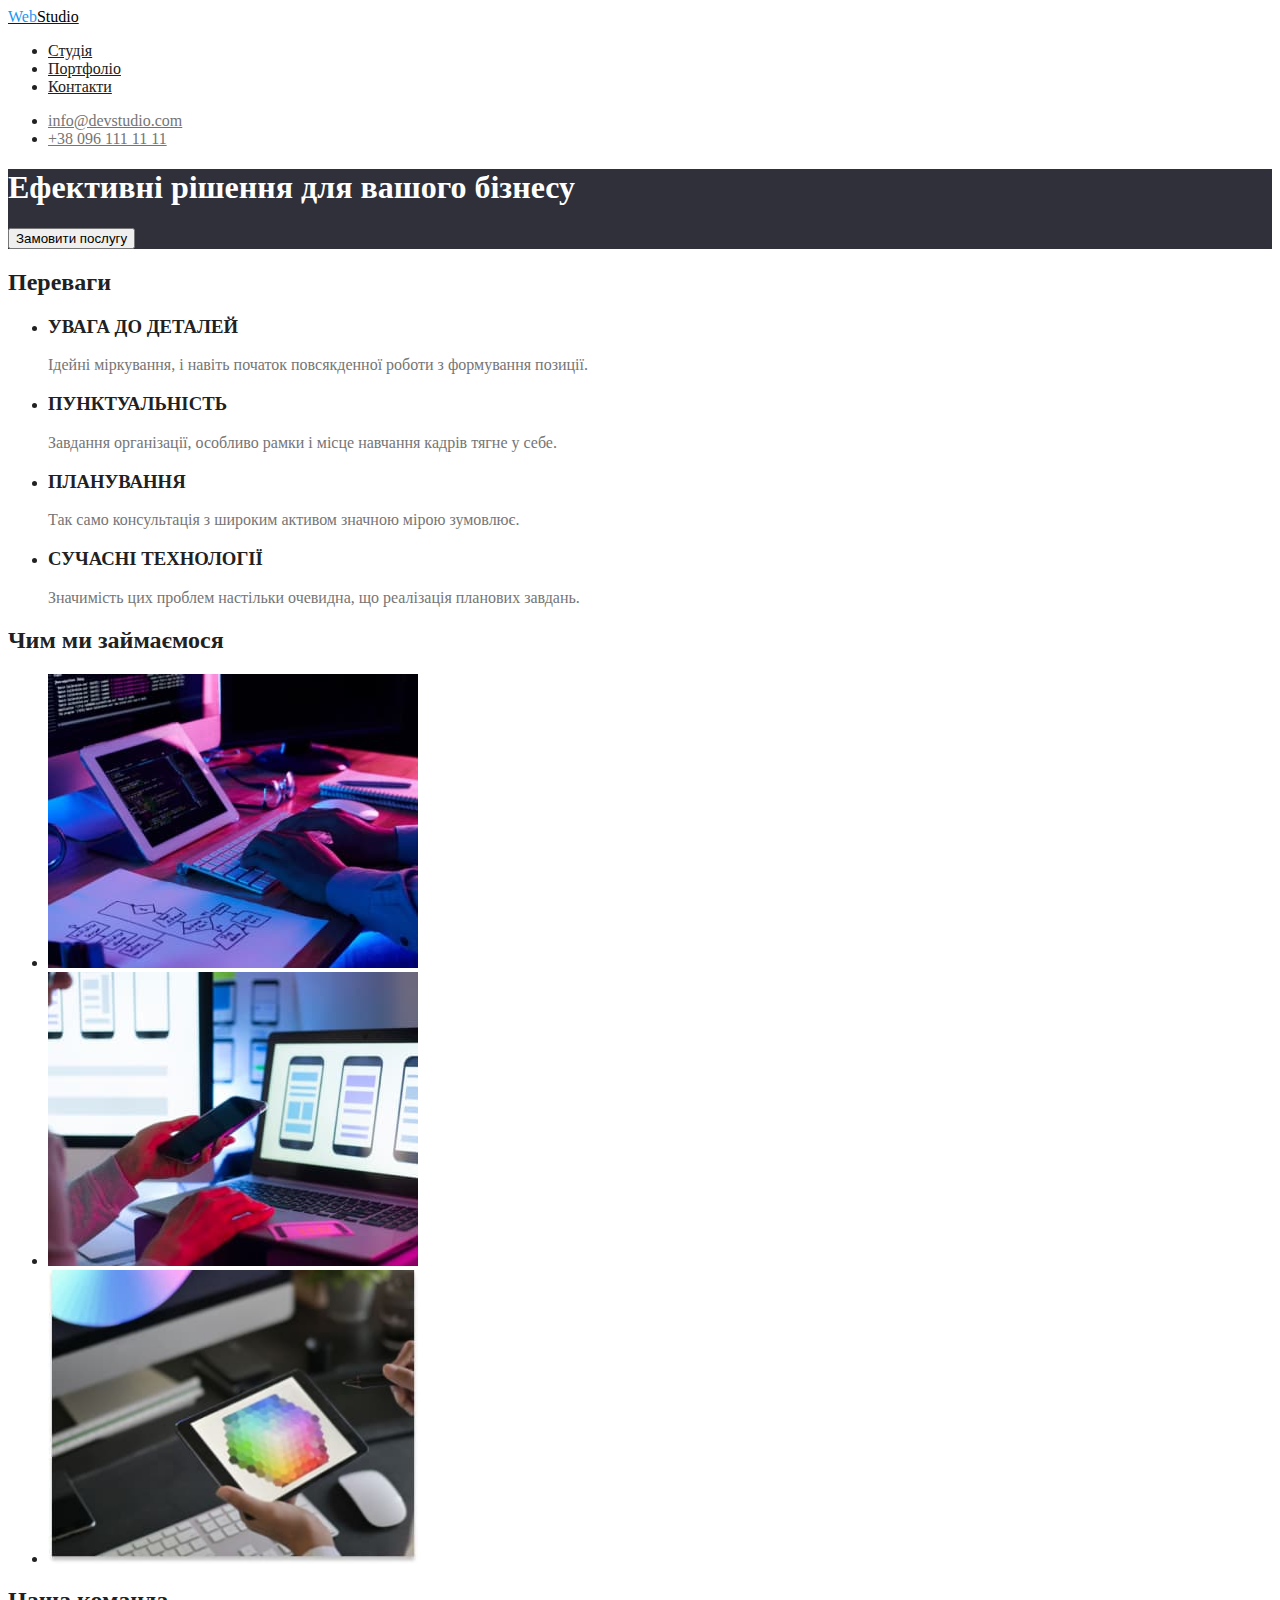
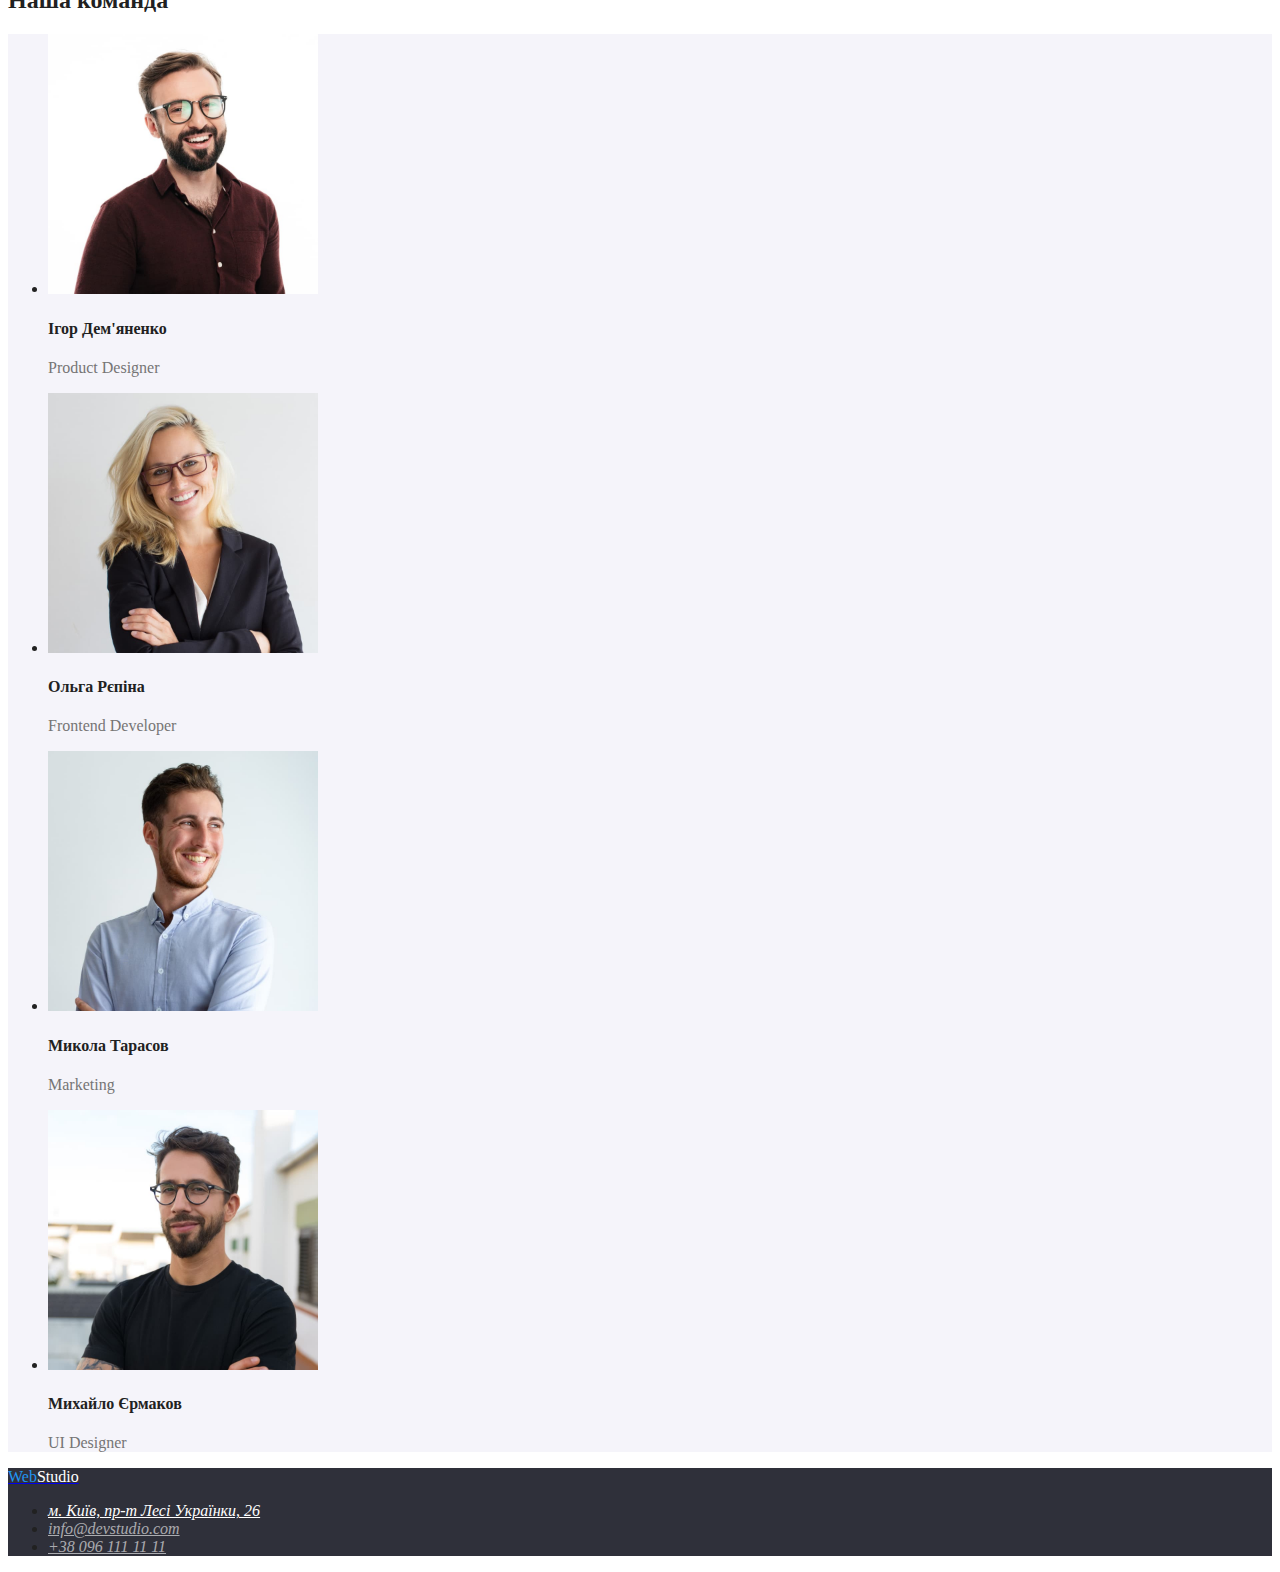
==== index.html @ a8d47729 "Стилізує файл індекс" ====
<!DOCTYPE html>
<html lang="uk">
<head>
    <meta charset="UTF-8">
    <meta http-equiv="X-UA-Compatible" content="IE=edge">
    <meta name="viewport" content="width=device-width, initial-scale=1.0">
    <title>WebStudio</title>
    <link rel="stylesheet" href="./css/styles.css"/>
</head>
<body>
    <header class="page-header">
        <nav>
            <a href="./index.html" class="logo">
                <span class="logo-web">Web</span><span class="logo-studio">Studio</span>
            </a>
            <ul class="site-nav list">
                <li><a href="./index.html" class="link">Студія</a></li>
                <li><a href="" class="link">Портфоліо</a></li>
                <li><a href="" class="link">Контакти</a></li>
            </ul>
        </nav>
        <ul class="contacts list">
            <li><a href="mailto:info@devstudio.com" class="link">info@devstudio.com</a></li>
            <li><a href="tell:+380961111111" class="link">+38 096 111 11 11</a></li>
        </ul>
    </header>
    <main>
        <section class="hero">
            <h1 class="hero-title">Ефективні рішення для вашого бізнесу</h1>
            <button type="button">Замовити послугу</button>
        </section>
        <section class="section-advantages">
            <h2 class="section-title">Переваги</h2>
            <ul class="feature-list">
                <li>
                    <h3 class="title">УВАГА ДО ДЕТАЛЕЙ</h3>
                    <p class="text">Ідейні міркування, і навіть початок повсякденної роботи з формування позиції.</p>
                </li>
                <li>
                    <h3 class="title">ПУНКТУАЛЬНІСТЬ</h3>
                    <p class="text">Завдання організації, особливо рамки і місце навчання кадрів тягне у себе.</p>
                </li>
                <li>
                    <h3 class="title">ПЛАНУВАННЯ</h3>
                    <p class="text">Так само консультація з широким активом значною мірою зумовлює.</p>
                </li>
                <li>
                    <h3 class="title">СУЧАСНІ ТЕХНОЛОГІЇ</h3>
                    <p class="text"> Значимість цих проблем настільки очевидна, що реалізація планових завдань.</p>
                </li>
            </ul>
        </section>
        <section class="section">
            <h2 class="section-title">Чим ми займаємося</h2>
            <ul class="">
                <li><img src="./images/img.jpg" alt="Розробка сайтів" width="370" height="294"></li>
                <li><img src="./images/img2.jpg" alt="Розробка мобільних додотків" width="370" height="294"></li>
                <li><img src="./images/img3.jpg" alt="Дизайн" width="370" height="294"></li>
            </ul>
        </section>
        <section class="section">
            <h2 class="section-title">Наша команда</h2>
            <ul class="team">
                <li>
                    <img src="./images/photo.jpg" alt="Ігор Дем'яненко" width="270" height="260">
                    <h4 class="title">Ігор Дем'яненко</h4>
                    <p class="text">Product Designer</p>
                </li>
                <li>
                    <img src="./images/photo2.jpg" alt="Ольга Рєпіна" width="270" height="260">
                    <h4 class="title">Ольга Рєпіна</h4>
                    <p class="text">Frontend Developer</p>
                </li>
                <li>
                    <img src="./images/photo3.jpg" alt="Микола Тарасов" width="270" height="260">
                    <h4 class="title">Микола Тарасов</h4>
                    <p class="text">Marketing</p>
                </li>
                <li>
                    <img src="./images/photo4.jpg" alt="Михайло Єрмаков" width="270" height="260">
                    <h4 class="title">Михайло Єрмаков</h4>
                    <p class="text">UI Designer</p>
                </li>
            </ul>
        </section>
    </main>
    <footer class="footer-page">
        <a href="./index.html">
            <span class="logo-web">Web</span><span class="logo-footer">Studio</span>
        </a>
        <address class="contacts-footer list">
            <ul>
                <li><a href="https://goo.gl/maps/ZRvkavTw73zCxfT99" target="_blank" rel="noopener nofollow " class="address">
                        м. Київ, пр-т Лесі Українки, 26</a></li>
                <li><a href="mailto:info@devstudio.com" class="link">info@devstudio.com</a></li>
                <li><a href="tel:+380961111111" class="link">+38 096 111 11 11</a></li>
            </ul>
        </address>
    </footer>
</body>
</html>
---- css/styles.css ----
:root{
    --primary-text-color:#212121;
    --title-text-color:#757575;
    --accent-color:#2196F3;
}
body {
    color:var(--primary-text-color);
    background-color: #FFFFFF;
}
.logo-web {
    color:var(--accent-color); 
}
.logo-studio {
    color:#000000;
}
.logo-footer {
    color:#FFFFFF;
}
.site-nav .link{
    color:var(--primary-text-color);
}
.site-nav .link:hover,
.site-nav .link:focus {
    color:var(--accent-color) ;
}
.contacts .link{
    color:var(--title-text-color);
}
.contacts .link:hover,
.contacts .link:focus {
    color:var(--accent-color);
}
.hero {
    background-color:#2F303A;;
}
.hero-title {
    color:#FFFFFF;
}
.section-advantages{
    background-color:#FFFFFF;
}
.feature-list .text{
    color: var(--title-text-color);
}
.team{
    background-color: #F5F4FA;;
}
.team .text{
    color:var(--title-text-color)
}
.footer-page {
    background-color:#2F303A;;
}
.contacts-footer .address {
    color: #FFFFFF;
}
.contacts-footer .link {
    color: rgba(255, 255, 255, 0.6);
}

/* колір чорний #212121;*/
/*основний білий #FFFFFF;*/
/* колір кнопок background: #2196F3;*/
/*акцент чор #757575;/*
/*колір фону хедера #FFFFFF;*/
/*колір футера #2F303A;*/
/*колір мейну background: #F5F5F5*/
/*колір фону background: #F5F4FA;*/
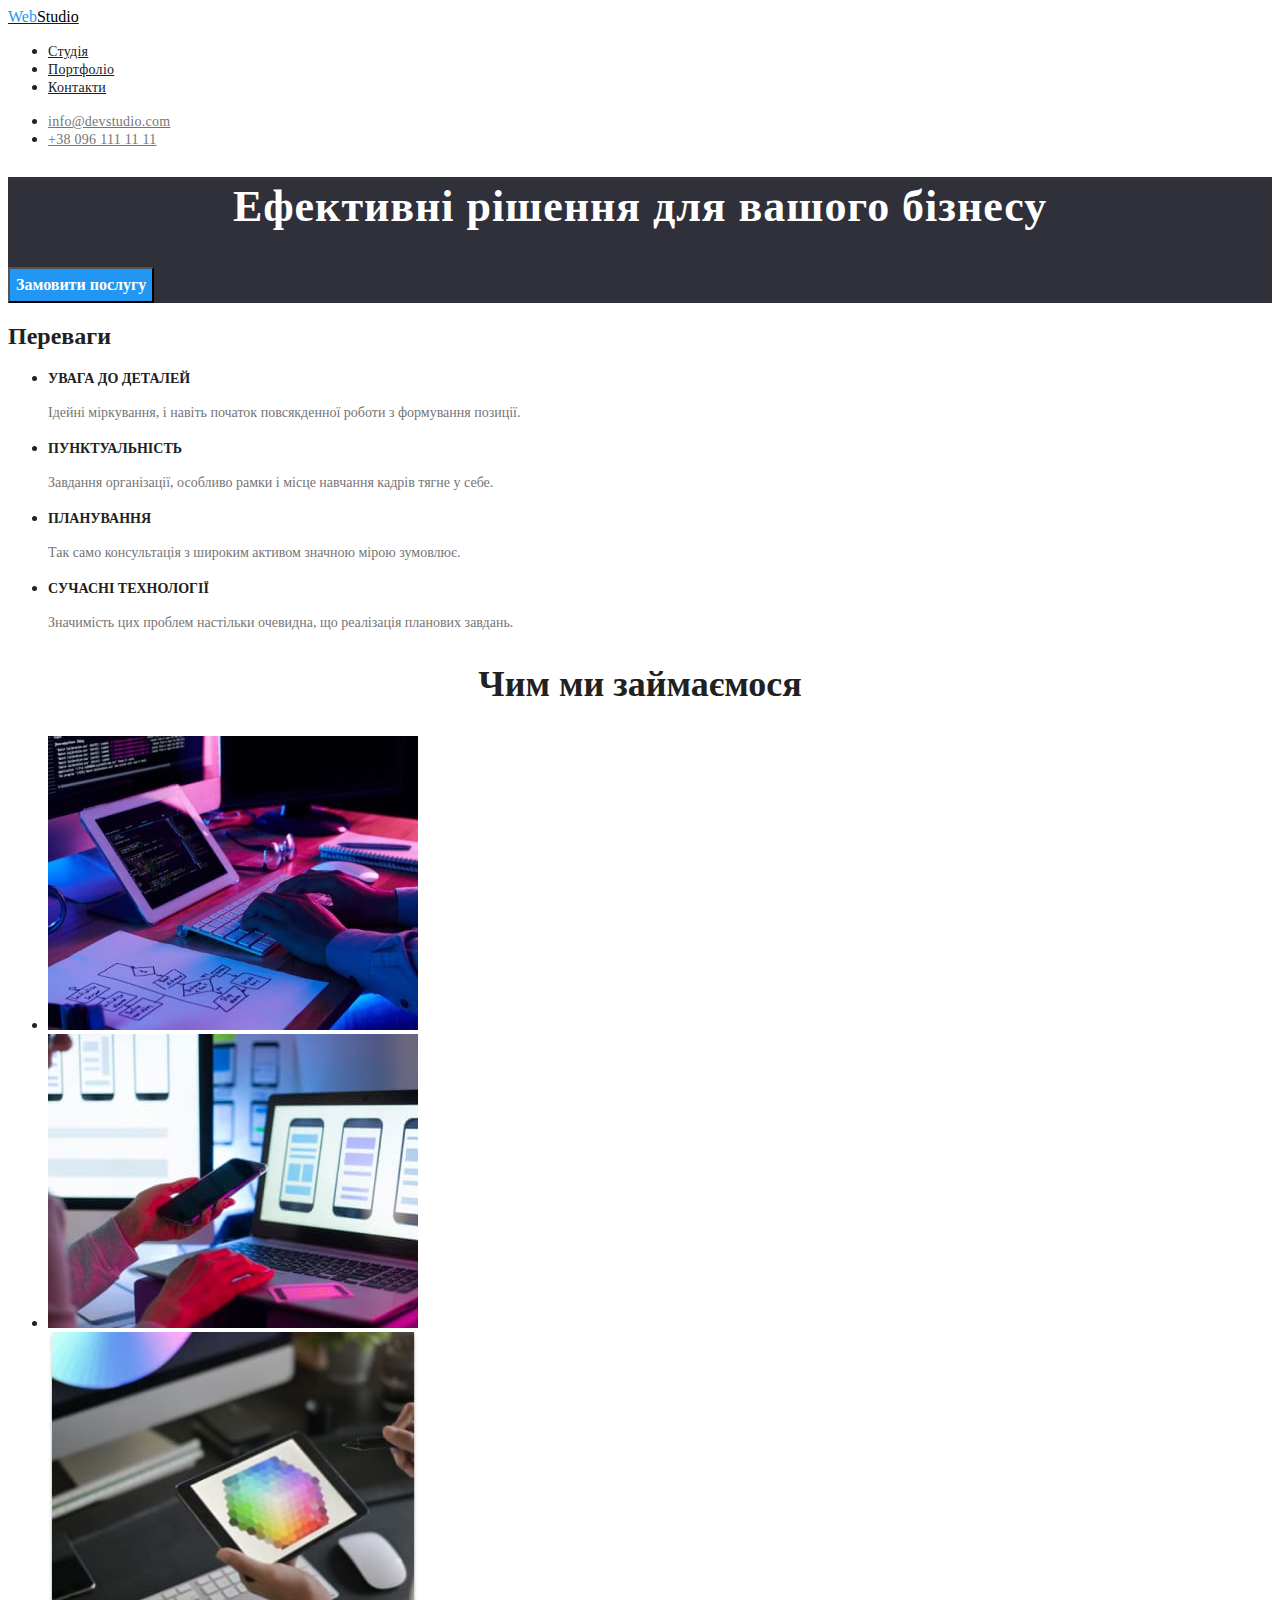
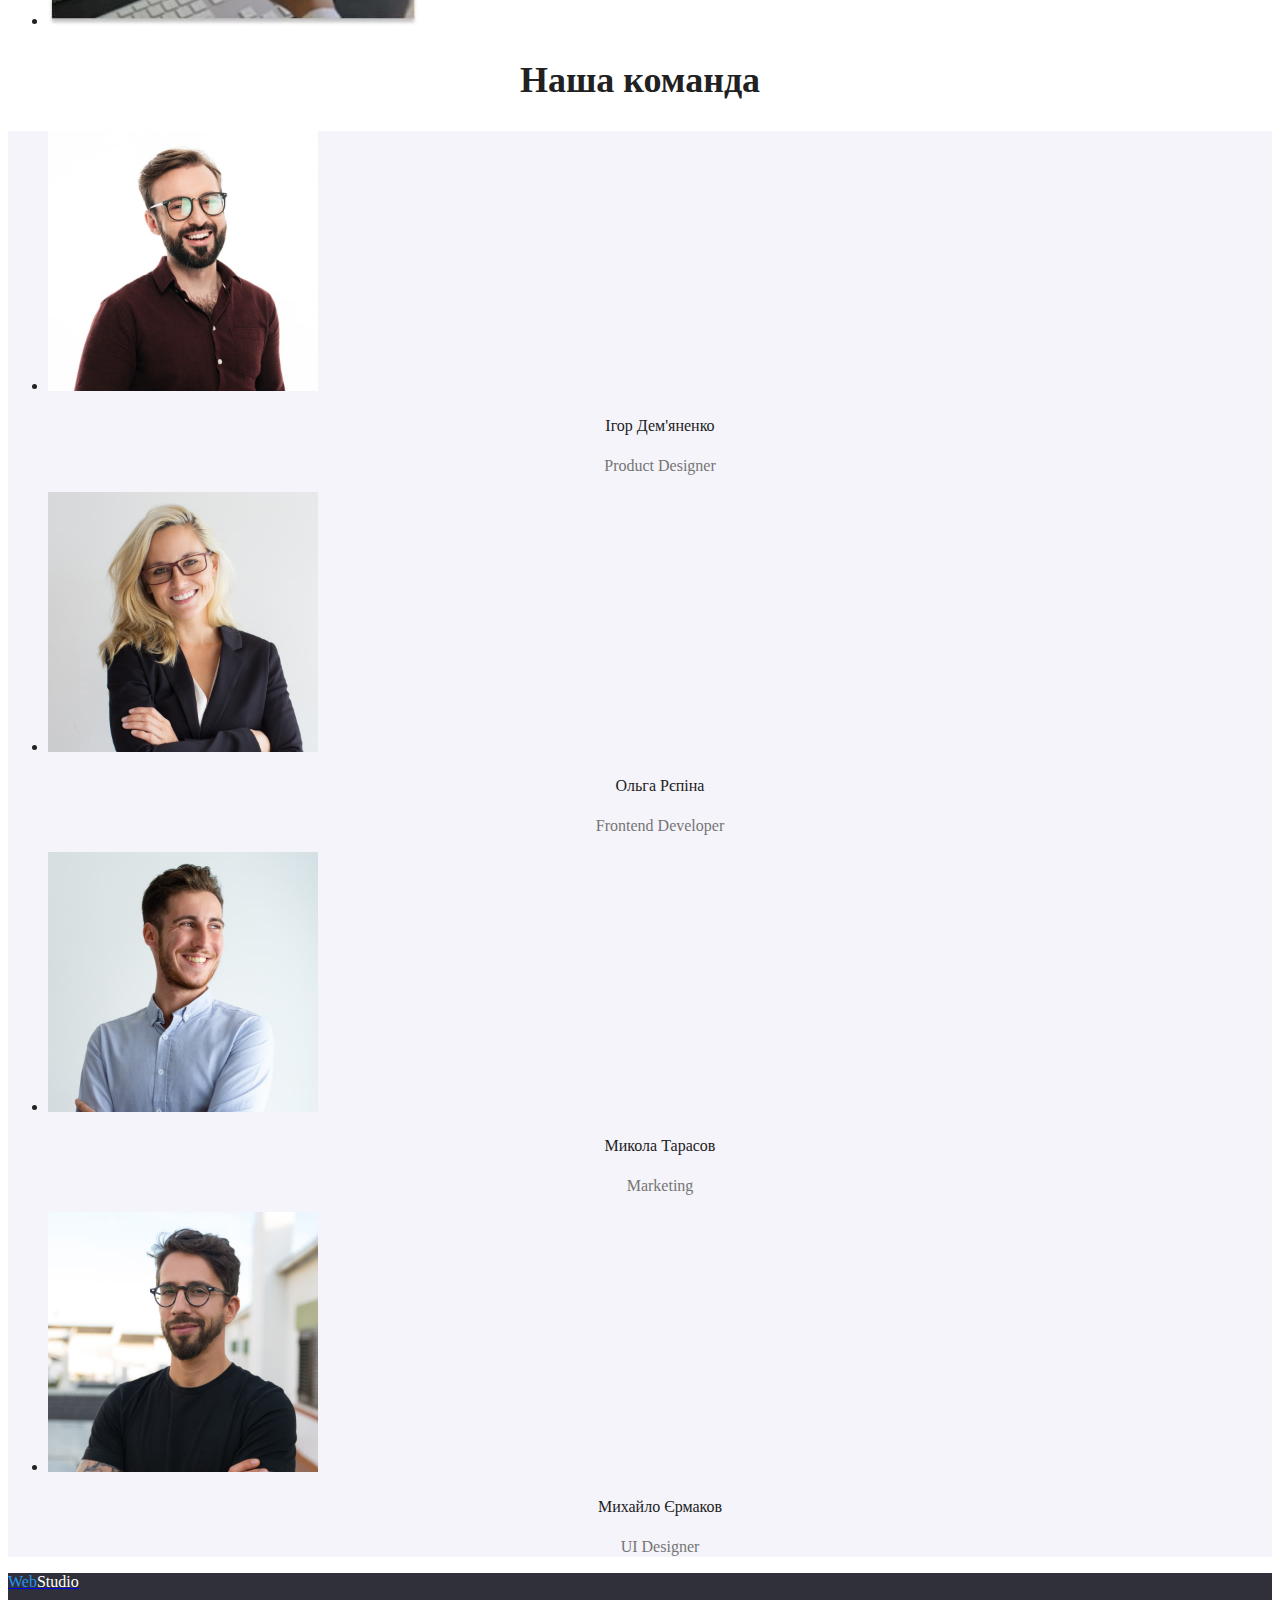
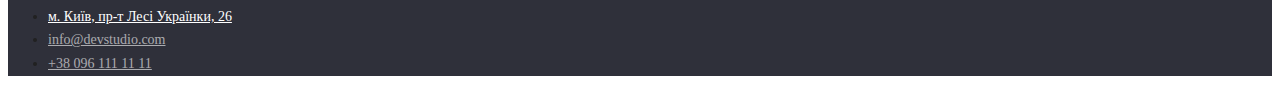
==== commit 1decf3ef: "стилізує розмітку" ====
--- a/index.html
+++ b/index.html
@@ -5,7 +5,10 @@
     <meta http-equiv="X-UA-Compatible" content="IE=edge">
     <meta name="viewport" content="width=device-width, initial-scale=1.0">
     <title>WebStudio</title>
-    <link rel="stylesheet" href="./css/styles.css"/>
+    <link 
+        href="https://fonts.googleapis.com/css2?family=Raleway:wght@700&family=Roboto:wght@400;500;700;900&display=swap" 
+        rel="stylesheet">
+    <link rel="stylesheet" href="./css/styles.css">
 </head>
 <body>
     <header class="page-header">
@@ -15,7 +18,7 @@
             </a>
             <ul class="site-nav list">
                 <li><a href="./index.html" class="link">Студія</a></li>
-                <li><a href="" class="link">Портфоліо</a></li>
+                <li><a href="./portfolio.html" class="link">Портфоліо</a></li>
                 <li><a href="" class="link">Контакти</a></li>
             </ul>
         </nav>
@@ -27,7 +30,7 @@
     <main>
         <section class="hero">
             <h1 class="hero-title">Ефективні рішення для вашого бізнесу</h1>
-            <button type="button">Замовити послугу</button>
+            <button type="button" class="button">Замовити послугу</button>
         </section>
         <section class="section-advantages">
             <h2 class="section-title">Переваги</h2>
@@ -85,11 +88,11 @@
         </section>
     </main>
     <footer class="footer-page">
-        <a href="./index.html">
+        <a href="./index.html" class="logo">
             <span class="logo-web">Web</span><span class="logo-footer">Studio</span>
         </a>
-        <address class="contacts-footer list">
-            <ul>
+        <address>
+            <ul class="contacts-footer list">
                 <li><a href="https://goo.gl/maps/ZRvkavTw73zCxfT99" target="_blank" rel="noopener nofollow " class="address">
                         м. Київ, пр-т Лесі Українки, 26</a></li>
                 <li><a href="mailto:info@devstudio.com" class="link">info@devstudio.com</a></li>
--- a/css/styles.css
+++ b/css/styles.css
@@ -2,6 +2,7 @@
     --primary-text-color:#212121;
     --title-text-color:#757575;
     --accent-color:#2196F3;
+    --primary-white-color:#FFFFFF;
 }
 body {
     color:var(--primary-text-color);
@@ -14,10 +15,14 @@
     color:#000000;
 }
 .logo-footer {
-    color:#FFFFFF;
+    color:var(--primary-white-color);
 }
 .site-nav .link{
     color:var(--primary-text-color);
+    font-weight: 500;
+    letter-spacing: 0.02em;
+    font-size: 14px;
+    line-height: 1.14;
 }
 .site-nav .link:hover,
 .site-nav .link:focus {
@@ -25,39 +30,117 @@
 }
 .contacts .link{
     color:var(--title-text-color);
+    letter-spacing: 0.02em;
+    font-weight: 500;
+    font-size: 14px;
+    line-height: 1.14;
 }
 .contacts .link:hover,
 .contacts .link:focus {
     color:var(--accent-color);
 }
 .hero {
-    background-color:#2F303A;;
+    background-color:#2F303A;
+    letter-spacing: 0.06em;
 }
 .hero-title {
-    color:#FFFFFF;
+    color:var(--primary-white-color);
+    font-weight: 900;
+    font-size: 44px;
+    line-height: 1.36;
+    text-align: center;
+}
+.hero .button {
+    color: var(--primary-white-color);
+    font-weight: 700;
+    font-size: 16px;
+    line-height: 1.87;
+    font-family: inherit;
+    background-color: var(--accent-color);
 }
 .section-advantages{
-    background-color:#FFFFFF;
+    background-color:var(--primary-white-color);
+}
+.feature-list .title{
+    font-weight: 700;
+    font-size: 14px;
+    line-height: 1.14;
+    text-transform: uppercase;
 }
 .feature-list .text{
     color: var(--title-text-color);
+    font-size: 14px;
+    line-height: 1.7;
+}
+.section .section-title{
+    font-weight: 700;
+    font-size: 36px;
+    line-height: 1.16;
+    text-align: center;
 }
 .team{
     background-color: #F5F4FA;;
 }
+.team .title{
+    font-weight: 500;
+    font-size: 16px;
+    line-height: 1.18;
+    text-align: center;
+}
 .team .text{
-    color:var(--title-text-color)
+    color:var(--title-text-color);
+    font-size: 16px;
+    line-height: 1.18;
+    text-align: center;
 }
 .footer-page {
-    background-color:#2F303A;;
+    background-color:#2F303A;
+}
+.contacts-footer{
+    font-size: 14px;
+    line-height: 1.7;
+    font-style: normal;
 }
 .contacts-footer .address {
-    color: #FFFFFF;
+    color:var(--primary-white-color);
 }
 .contacts-footer .link {
     color: rgba(255, 255, 255, 0.6);
+
 }
-
+.contacts-footer .address:hover,
+.contacts-footer .address:focus {
+    color:var(--accent-color);
+}
+.contacts-footer .link:hover,
+.contacts-footer .link:focus {
+    color:var(--accent-color);
+}
+.button{
+    font-weight: 500;
+    font-size: 16px;
+    line-height: 1.6;
+    background: #F5F4FA;
+    font-family: inherit;
+    cursor: pointer;
+}
+.button:hover,
+.button:focus{
+    color: var(--primary-white-color);
+    background-color: var(--accent-color);
+}
+.list .title{
+    color: var(--primary-text-color);
+    font-weight: 700;
+    letter-spacing: 0.06em;
+    font-size: 18px;
+    line-height: 2;
+}
+.list .text{
+    color: var(--title-text-color);
+    font-size: 16px;
+    line-height: 1.87;
+}
 /* колір чорний #212121;*/
 /*основний білий #FFFFFF;*/
 /* колір кнопок background: #2196F3;*/
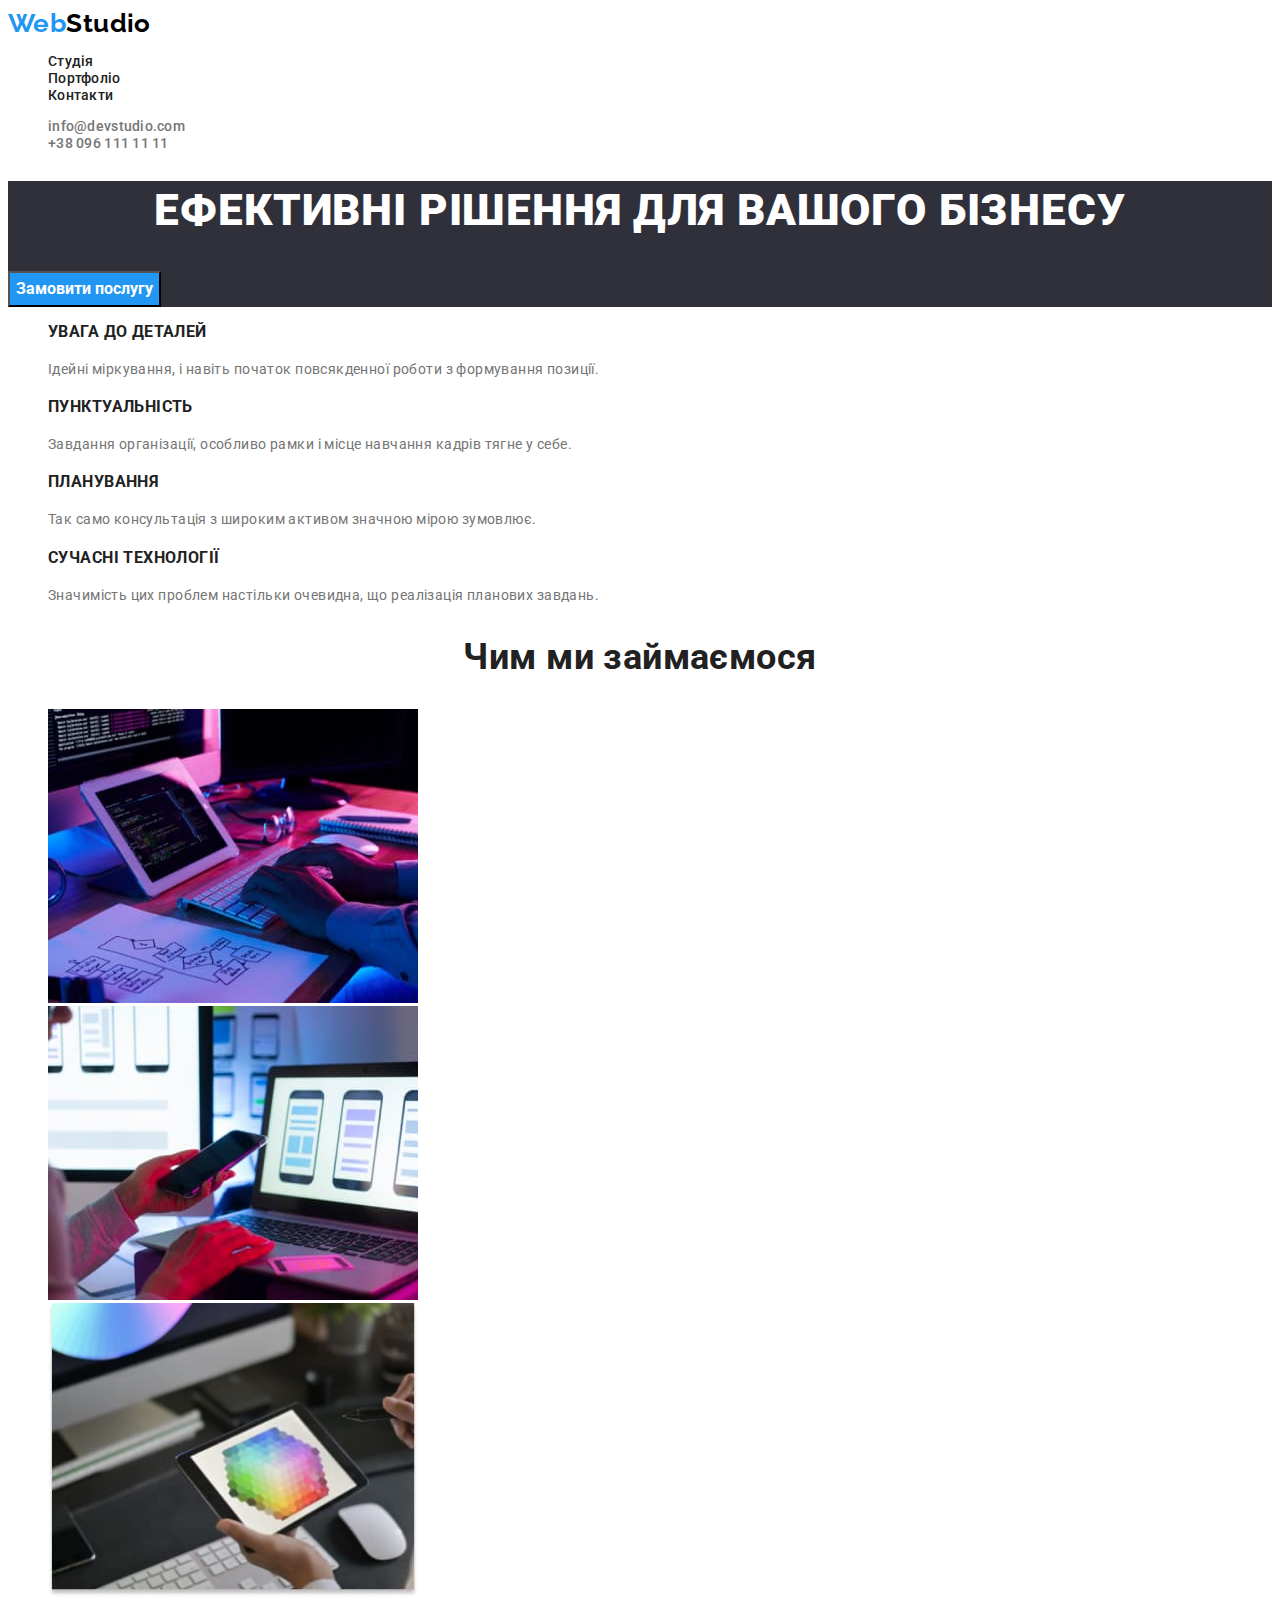
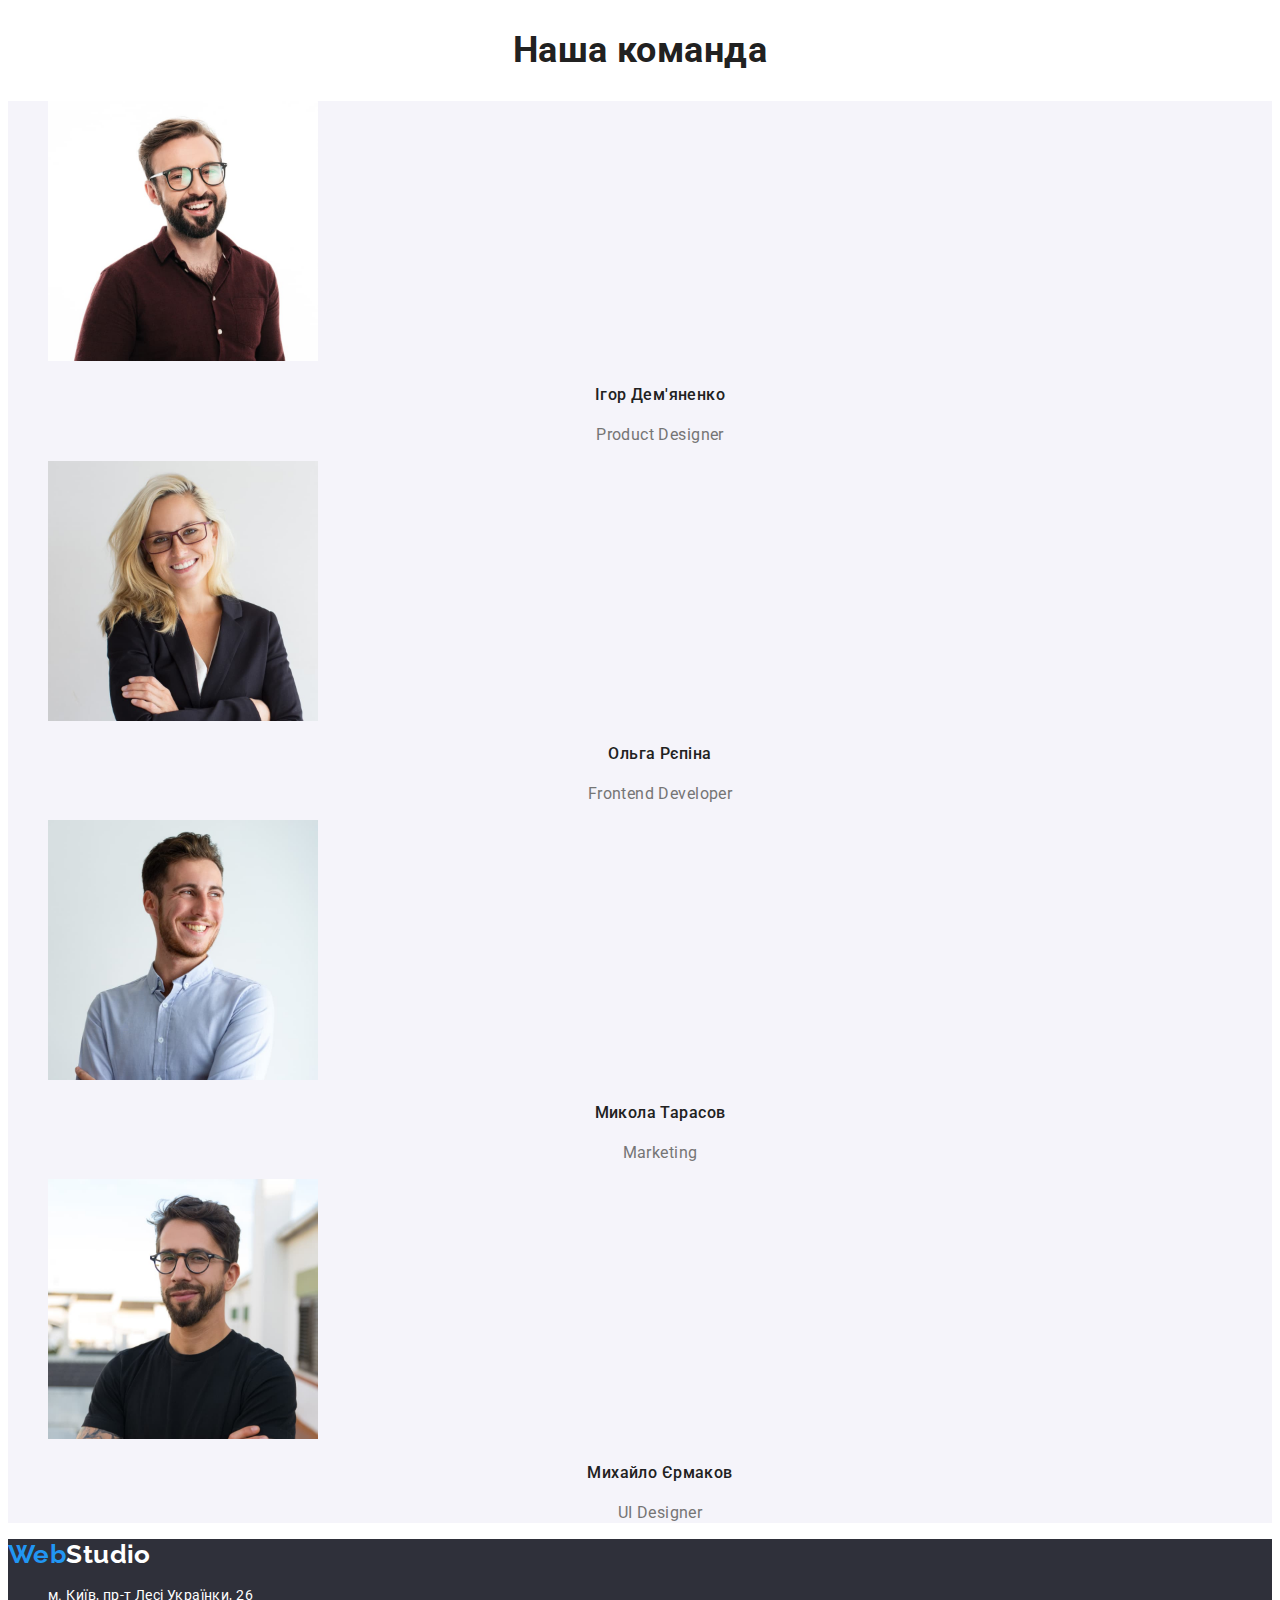
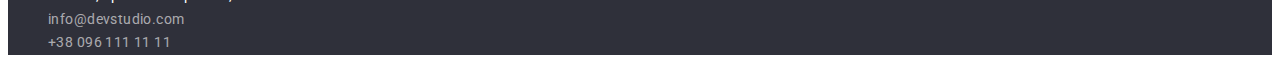
==== commit 74cf29d7: "Виправляє помилки" ====
--- a/index.html
+++ b/index.html
@@ -14,7 +14,7 @@
     <header class="page-header">
         <nav>
             <a href="./index.html" class="logo">
-                <span class="logo-web">Web</span><span class="logo-studio">Studio</span>
+                <span class="logo-web">Web</span>Studio
             </a>
             <ul class="site-nav list">
                 <li><a href="./index.html" class="link">Студія</a></li>
@@ -33,8 +33,8 @@
             <button type="button" class="button">Замовити послугу</button>
         </section>
         <section class="section-advantages">
-            <h2 class="section-title">Переваги</h2>
-            <ul class="feature-list">
+            <h2 class="visually-hidden" class="section-title">Переваги</h2>
+            <ul class="feature-list" class="list">
                 <li>
                     <h3 class="title">УВАГА ДО ДЕТАЛЕЙ</h3>
                     <p class="text">Ідейні міркування, і навіть початок повсякденної роботи з формування позиції.</p>
@@ -55,7 +55,7 @@
         </section>
         <section class="section">
             <h2 class="section-title">Чим ми займаємося</h2>
-            <ul class="">
+            <ul class="list">
                 <li><img src="./images/img.jpg" alt="Розробка сайтів" width="370" height="294"></li>
                 <li><img src="./images/img2.jpg" alt="Розробка мобільних додотків" width="370" height="294"></li>
                 <li><img src="./images/img3.jpg" alt="Дизайн" width="370" height="294"></li>
@@ -63,7 +63,7 @@
         </section>
         <section class="section">
             <h2 class="section-title">Наша команда</h2>
-            <ul class="team">
+            <ul class="team" class="list">
                 <li>
                     <img src="./images/photo.jpg" alt="Ігор Дем'яненко" width="270" height="260">
                     <h4 class="title">Ігор Дем'яненко</h4>
@@ -92,7 +92,7 @@
             <span class="logo-web">Web</span><span class="logo-footer">Studio</span>
         </a>
         <address>
-            <ul class="contacts-footer list">
+            <ul class="contacts-footer list" class="list">
                 <li><a href="https://goo.gl/maps/ZRvkavTw73zCxfT99" target="_blank" rel="noopener nofollow " class="address">
                         м. Київ, пр-т Лесі Українки, 26</a></li>
                 <li><a href="mailto:info@devstudio.com" class="link">info@devstudio.com</a></li>
--- a/css/styles.css
+++ b/css/styles.css
@@ -3,17 +3,27 @@
     --title-text-color:#757575;
     --accent-color:#2196F3;
     --primary-white-color:#FFFFFF;
+    --bgr-blue: #2F303A;
+    --bgr-button:#F5F4FA;
 }
 body {
     color:var(--primary-text-color);
-    background-color: #FFFFFF;
+    background-color:var(--primary-white-color);
+    font-family: Roboto, sans-serif;
+    letter-spacing: 0.03em;
+    font-size: 14px;
+}
+.logo{
+    font-family: Raleway;
+    font-weight: 700;
+    font-size: 26px;
+    line-height: 1.2;
+    color:#000000;
+    text-decoration: none;
 }
 .logo-web {
     color:var(--accent-color); 
 }
-.logo-studio {
-    color:#000000;
-}
 .logo-footer {
     color:var(--primary-white-color);
 }
@@ -21,26 +31,27 @@
     color:var(--primary-text-color);
     font-weight: 500;
     letter-spacing: 0.02em;
-    font-size: 14px;
     line-height: 1.14;
+    text-decoration: none;
 }
 .site-nav .link:hover,
 .site-nav .link:focus {
     color:var(--accent-color) ;
 }
+
 .contacts .link{
     color:var(--title-text-color);
     letter-spacing: 0.02em;
     font-weight: 500;
-    font-size: 14px;
     line-height: 1.14;
+    text-decoration: none;
 }
 .contacts .link:hover,
 .contacts .link:focus {
     color:var(--accent-color);
 }
 .hero {
-    background-color:#2F303A;
+    background-color:var(--bgr-blue);
     letter-spacing: 0.06em;
 }
 .hero-title {
@@ -49,6 +60,7 @@
     font-size: 44px;
     line-height: 1.36;
     text-align: center;
+    text-transform: uppercase;
 }
 .hero .button {
     color: var(--primary-white-color);
@@ -58,18 +70,24 @@
     font-family: inherit;
     background-color: var(--accent-color);
 }
+.hero .button:hover,
+.hero .button:focus{
+    background-color:#188ce8;
+}
+
 .section-advantages{
     background-color:var(--primary-white-color);
 }
+.feature-list{
+    list-style: none;
+}
 .feature-list .title{
     font-weight: 700;
-    font-size: 14px;
     line-height: 1.14;
     text-transform: uppercase;
 }
 .feature-list .text{
     color: var(--title-text-color);
-    font-size: 14px;
     line-height: 1.7;
 }
 .section .section-title{
@@ -79,7 +97,8 @@
     text-align: center;
 }
 .team{
-    background-color: #F5F4FA;;
+    background-color: var(--bgr-button);
+    list-style: none;
 }
 .team .title{
     font-weight: 500;
@@ -94,18 +113,20 @@
     text-align: center;
 }
 .footer-page {
-    background-color:#2F303A;
+    background-color:var(--bgr-blue);
 }
 .contacts-footer{
-    font-size: 14px;
+
     line-height: 1.7;
     font-style: normal;
 }
 .contacts-footer .address {
     color:var(--primary-white-color);
+    text-decoration: none;
 }
 .contacts-footer .link {
     color: rgba(255, 255, 255, 0.6);
+    text-decoration: none;
 
 }
 .contacts-footer .address:hover,
@@ -116,11 +137,15 @@
 .contacts-footer .link:focus {
     color:var(--accent-color);
 }
+.filter{
+    list-style: none;
+}
 .button{
     font-weight: 500;
     font-size: 16px;
     line-height: 1.6;
-    background: #F5F4FA;
+    color: var(--primary-text-color);
+    background: var(--bgr-button);
     font-family: inherit;
     cursor: pointer;
 }
@@ -129,6 +154,12 @@
     color: var(--primary-white-color);
     background-color: var(--accent-color);
 }
+.link {
+    text-decoration: none;
+}
+.list{
+    list-style: none;
+}
 .list .title{
     color: var(--primary-text-color);
     font-weight: 700;
@@ -141,11 +172,31 @@
     font-size: 16px;
     line-height: 1.87;
 }
-/* колір чорний #212121;*/
-/*основний білий #FFFFFF;*/
-/* колір кнопок background: #2196F3;*/
-/*акцент чор #757575;/*
-/*колір фону хедера #FFFFFF;*/
-/*колір футера #2F303A;*/
-/*колір мейну background: #F5F5F5*/
-/*колір фону background: #F5F4FA;*/
+
+
+
+
+.visually-hidden {
+  position: absolute;
+  width: 1px;
+  height: 1px;
+  margin: -1px;
+  border: 0;
+  padding: 0;
+  
+  white-space: nowrap;
+  clip-path: inset(100%);
+  clip: rect(0 0 0 0);
+  overflow: hidden;
+}
+/*background: #212121;
+background: #FFFFFF;
+background: #757575;
+background: #2196F3;
+background: #EEEEEE;
+background: #000000;
+background: #F5F4FA;
+background: #FFFFFF99;
+background: #2F303A;
+background: #ECECEC;
+*/